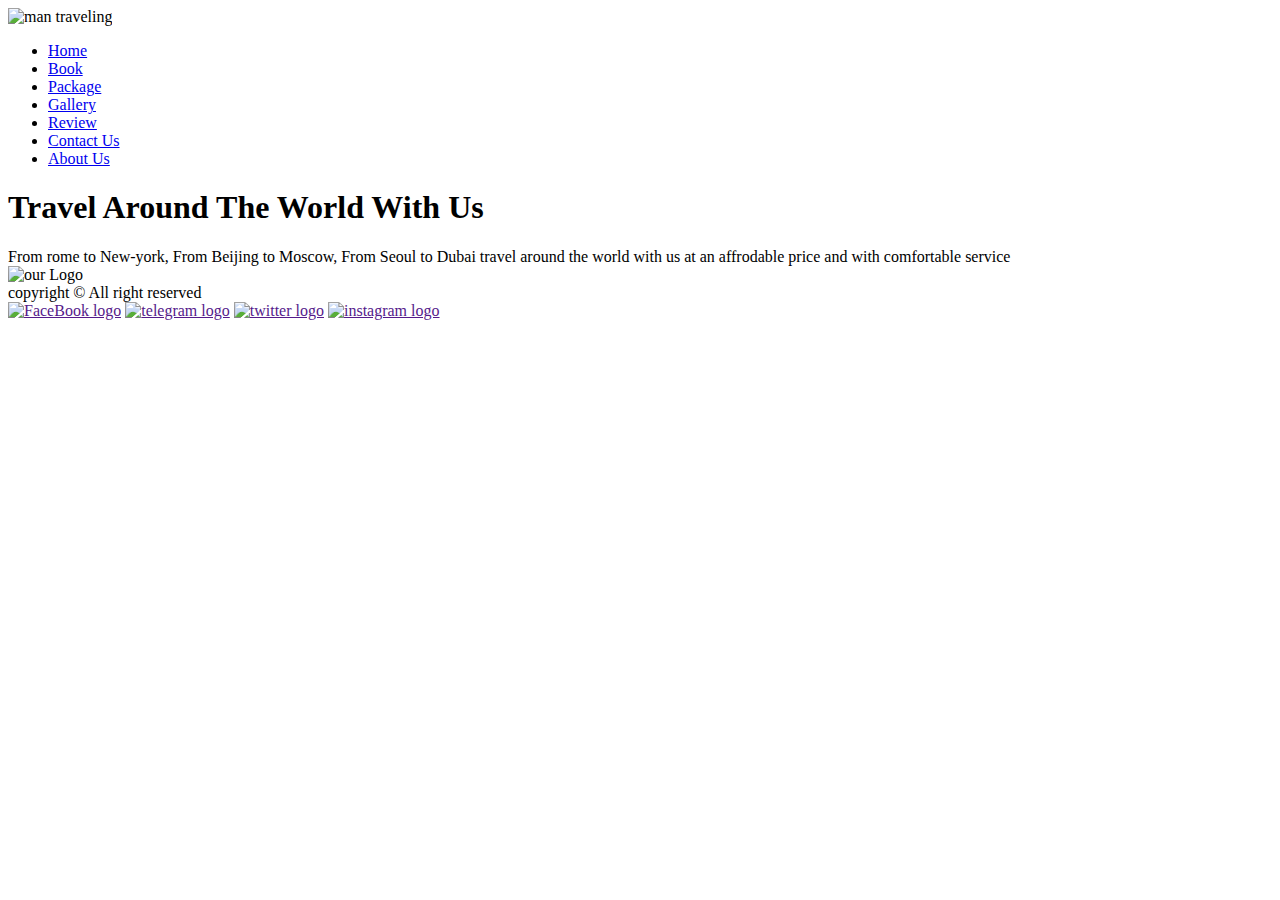
==== index.html @ fd055ccb "Rename home.html to index.html" ====
<!DOCTYPE html>
<html lang="en">
<head>
    <link rel="stylesheet" href="./css/home-style.css">
    <meta charset="UTF-8">
    <meta http-equiv="X-UA-Compatible" content="IE=edge">
    <meta name="viewport" content="width=device-width, initial-scale=1.0">
    <title>Home page</title>
    
</head>
<body>
    <header>
        <div class="container">
            <div class="logo" >
                <img src="/images/logo_file_06.jpg" title="our logo" alt="man traveling" width="100px" height="100px">
            </div>
            <nav class="navigation-bar">
                <ul class="nav-links">
                    <li title="home-page"> <a href="/home.html">Home</a> </li>
                    <li title="book-page"><a href="/book.html">Book</a></li>
                    <li title="package-page"><a href="/package.html">Package</a></li>
                    <li title="gallery-page"><a href="/Gallery.html">Gallery</a></li>
                    <li title="review-page"><a href="/review.html">Review</a></li>
                    <li title="contact-page"><a href="/contact.html">Contact Us</a></li>
                    <li title="about-page"><a href="/About-us.html">About Us</a></li>
                </ul>
            </nav>
            <div class="burger">
                <div class="line1"></div>
                <div class="line2"></div>
                <div class="line3"></div>
            </div>
        </div>  
    </header>

    <main>
        <div class="container">
            <div class="show-case" title="travel with us">
                <h1>Travel Around The World With Us</h1>
            </div>
            <div class="show-case-detail" title="">
                From rome to New-york, From Beijing to Moscow, From Seoul to Dubai 
                travel around the world with us at an affrodable price and with comfortable service
        </div>
    </main>
    <footer>
        <div class="container">
            <div class="logo">
                <img src="/images/logo_file_06.jpg" title="Our logo" alt="our Logo" width="100px" height="100px">
            </div>
            <div class="copyright" title="copyright">
                copyright &#169 All right reserved
            </div>
            <div class="social-media">
                    <a title="facebook link" href=""><img src="/images/logo-facebookpng-32247.png" alt="FaceBook logo" width="35px" height="35px"></a>
                    <a title="telegram link" href=""><img src="/images/telegram-logo-965.png" alt="telegram logo" width="35px" height="35px"></a>
                    <a title="twitter link" href=""><img src="/images/logo-twitter-png-40407.png" alt="twitter logo" width="35px" height="35px"></a>
                    <a title="instagram link" href=""><img src="/images/logo-ig-png-32463.png" alt="instagram logo" width="35px" height="35px"></a>
            </div>
        </div>
    </footer>
    <script src="/home.js"></script>
</body>
</html>
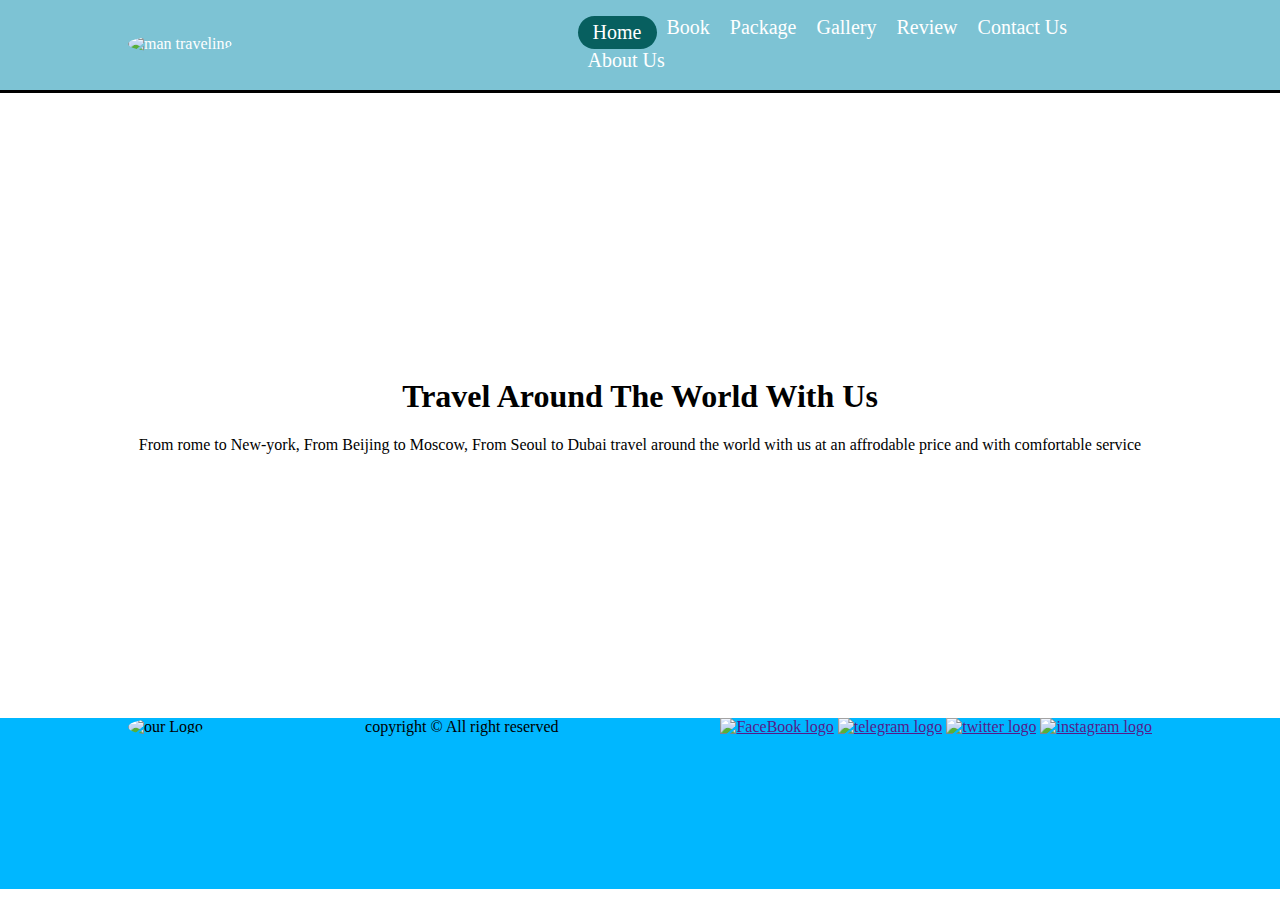
==== commit eea02b44: "Update index.html" ====
--- a/index.html
+++ b/index.html
@@ -1,7 +1,7 @@
 <!DOCTYPE html>
 <html lang="en">
 <head>
-    <link rel="stylesheet" href="./css/home-style.css">
+    <link rel="stylesheet" href="src/css/home-style.css">
     <meta charset="UTF-8">
     <meta http-equiv="X-UA-Compatible" content="IE=edge">
     <meta name="viewport" content="width=device-width, initial-scale=1.0">
@@ -16,13 +16,13 @@
             </div>
             <nav class="navigation-bar">
                 <ul class="nav-links">
-                    <li title="home-page"> <a href="/home.html">Home</a> </li>
-                    <li title="book-page"><a href="/book.html">Book</a></li>
-                    <li title="package-page"><a href="/package.html">Package</a></li>
-                    <li title="gallery-page"><a href="/Gallery.html">Gallery</a></li>
-                    <li title="review-page"><a href="/review.html">Review</a></li>
-                    <li title="contact-page"><a href="/contact.html">Contact Us</a></li>
-                    <li title="about-page"><a href="/About-us.html">About Us</a></li>
+                    <li title="home-page"> <a href="/index.html">Home</a> </li>
+                    <li title="book-page"><a href="src/book.html">Book</a></li>
+                    <li title="package-page"><a href="src/package.html">Package</a></li>
+                    <li title="gallery-page"><a href="src/Gallery.html">Gallery</a></li>
+                    <li title="review-page"><a href="src/review.html">Review</a></li>
+                    <li title="contact-page"><a href="src/contact.html">Contact Us</a></li>
+                    <li title="about-page"><a href="src/About-us.html">About Us</a></li>
                 </ul>
             </nav>
             <div class="burger">
--- a/src/css/home-style.css
+++ b/src/css/home-style.css
@@ -0,0 +1,130 @@
+body {
+  margin: 0;
+  padding: 0;
+}
+header .container {
+  display: flex;
+  flex-wrap: nowrap;
+  justify-content: space-between;
+  align-items: center;
+  color: white;
+}
+.navigation-bar {
+  width: 60%;
+}
+header {
+  color: white;
+  min-height: 10vh;
+  background-color: rgb(125, 195, 212);
+  border-bottom: 3px solid black;
+}
+ul {
+  display: flex;
+  flex-wrap: wrap;
+  list-style: none;
+}
+ul li {
+  padding: 0 5px;
+}
+ul li a {
+  text-decoration: none;
+  color: white;
+  font-size: 20px;
+  padding: 4px 5px;
+  border-radius: 20px;
+}
+ul li:first-child {
+  background-color: rgb(7, 95, 95);
+  padding: 5px 10px;
+  border-radius: 20px;
+}
+.logo img {
+  border-radius: 50%;
+}
+.container {
+  display: flex;
+  flex-wrap: wrap;
+  width: 80%;
+  margin: auto;
+  justify-content: space-between;
+  align-items: center;
+}
+main {
+  margin-top: 20px;
+  margin-bottom: 20px;
+  min-height: 65vh;
+  background-image: url(/images/compass-g6672de889_1280.png);
+  background-position: center;
+  background-size: cover;
+  background-repeat: no-repeat;
+  display: flex;
+  align-items: center;
+  justify-content: center;
+}
+main .container {
+  display: block;
+  text-align: center;
+}
+footer {
+  min-height: 19vh;
+  background-color: rgb(0, 183, 255);
+}
+footer ul img {
+  padding: 10px 10px;
+  transition: 1s;
+}
+footer ul img:hover {
+  width: 45px;
+  height: 45px;
+}
+.burger {
+  display: none;
+  cursor: pointer;
+}
+.burger div {
+  width: 25px;
+  height: 3px;
+  background-color: white;
+  margin: 5px;
+}
+
+@media all and (max-width: 550px) {
+  body {
+    overflow-x: hidden;
+  }
+  header .container {
+    align-items: center;
+    justify-content: center;
+    flex-direction: row;
+  }
+  footer .container {
+    flex-direction: column;
+  }
+  .nav-links {
+    position: absolute;
+    right: 0;
+    width: 100%;
+    height: 81vh;
+    top: 16vh;
+    display: none;
+    align-items: center;
+    flex-direction: column;
+    background-color: rgb(125, 195, 212);
+    transform: translateX(100%);
+    transition: 1s ease-in;
+  }
+  .nav-links li {
+    margin: 15px;
+  }
+  .burger {
+    display: block;
+  }
+  .logo img {
+    width: 50px;
+  }
+}
+
+.nav-active {
+  transform: translateX(0);
+  display: flex;
+}
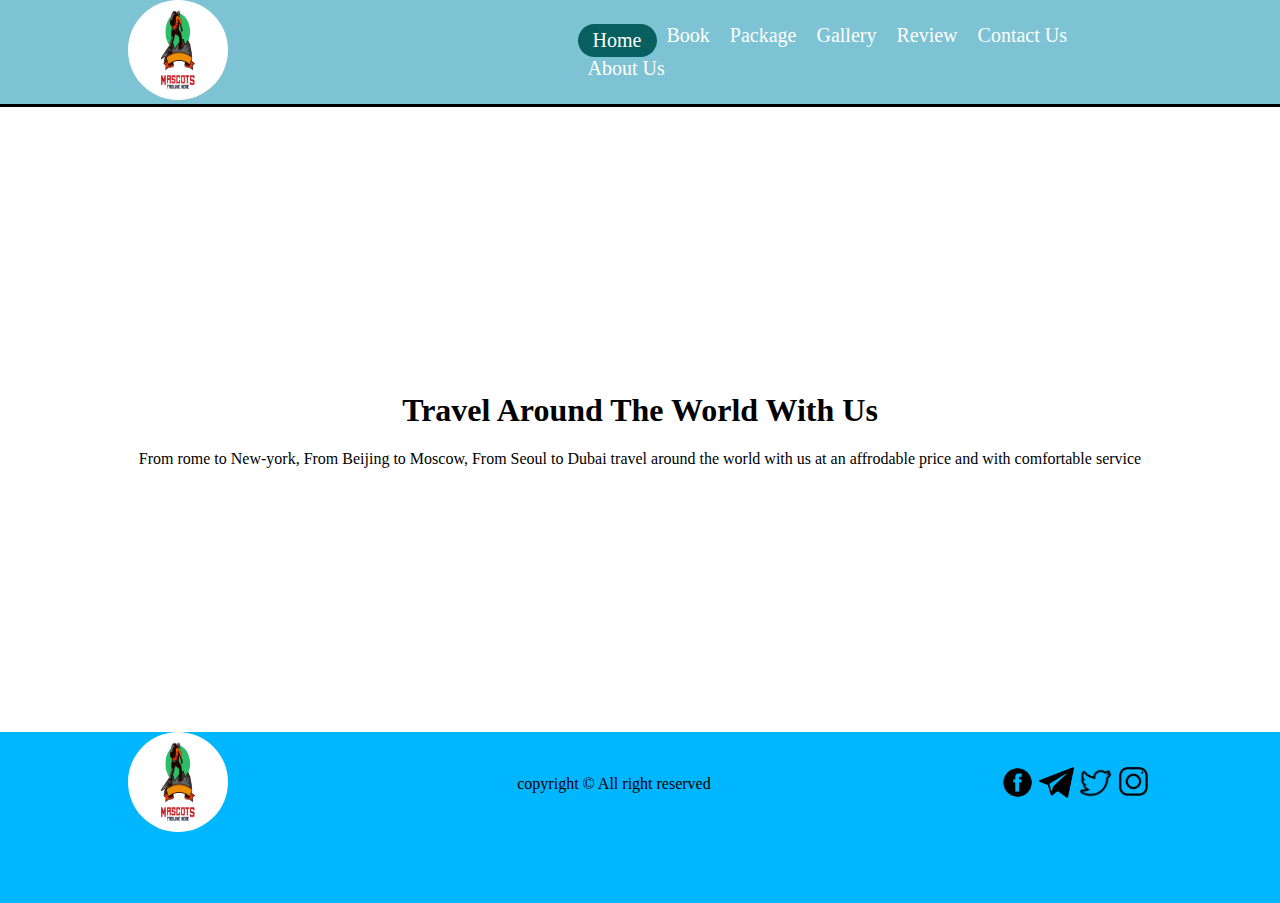
==== commit 55dcbf9c: "Update index.html" ====
--- a/index.html
+++ b/index.html
@@ -12,7 +12,7 @@
     <header>
         <div class="container">
             <div class="logo" >
-                <img src="/images/logo_file_06.jpg" title="our logo" alt="man traveling" width="100px" height="100px">
+                <img src="src/images/logo_file_06.jpg" title="our logo" alt="man traveling" width="100px" height="100px">
             </div>
             <nav class="navigation-bar">
                 <ul class="nav-links">
@@ -46,19 +46,19 @@
     <footer>
         <div class="container">
             <div class="logo">
-                <img src="/images/logo_file_06.jpg" title="Our logo" alt="our Logo" width="100px" height="100px">
+                <img src="src/images/logo_file_06.jpg" title="Our logo" alt="our Logo" width="100px" height="100px">
             </div>
             <div class="copyright" title="copyright">
                 copyright &#169 All right reserved
             </div>
             <div class="social-media">
-                    <a title="facebook link" href=""><img src="/images/logo-facebookpng-32247.png" alt="FaceBook logo" width="35px" height="35px"></a>
-                    <a title="telegram link" href=""><img src="/images/telegram-logo-965.png" alt="telegram logo" width="35px" height="35px"></a>
-                    <a title="twitter link" href=""><img src="/images/logo-twitter-png-40407.png" alt="twitter logo" width="35px" height="35px"></a>
-                    <a title="instagram link" href=""><img src="/images/logo-ig-png-32463.png" alt="instagram logo" width="35px" height="35px"></a>
+                    <a title="facebook link" href=""><img src="src/images/logo-facebookpng-32247.png" alt="FaceBook logo" width="35px" height="35px"></a>
+                    <a title="telegram link" href=""><img src="src/images/telegram-logo-965.png" alt="telegram logo" width="35px" height="35px"></a>
+                    <a title="twitter link" href=""><img src="src/images/logo-twitter-png-40407.png" alt="twitter logo" width="35px" height="35px"></a>
+                    <a title="instagram link" href=""><img src="src/images/logo-ig-png-32463.png" alt="instagram logo" width="35px" height="35px"></a>
             </div>
         </div>
     </footer>
-    <script src="/home.js"></script>
+    <script src="src/Js/home.js"></script>
 </body>
 </html>
